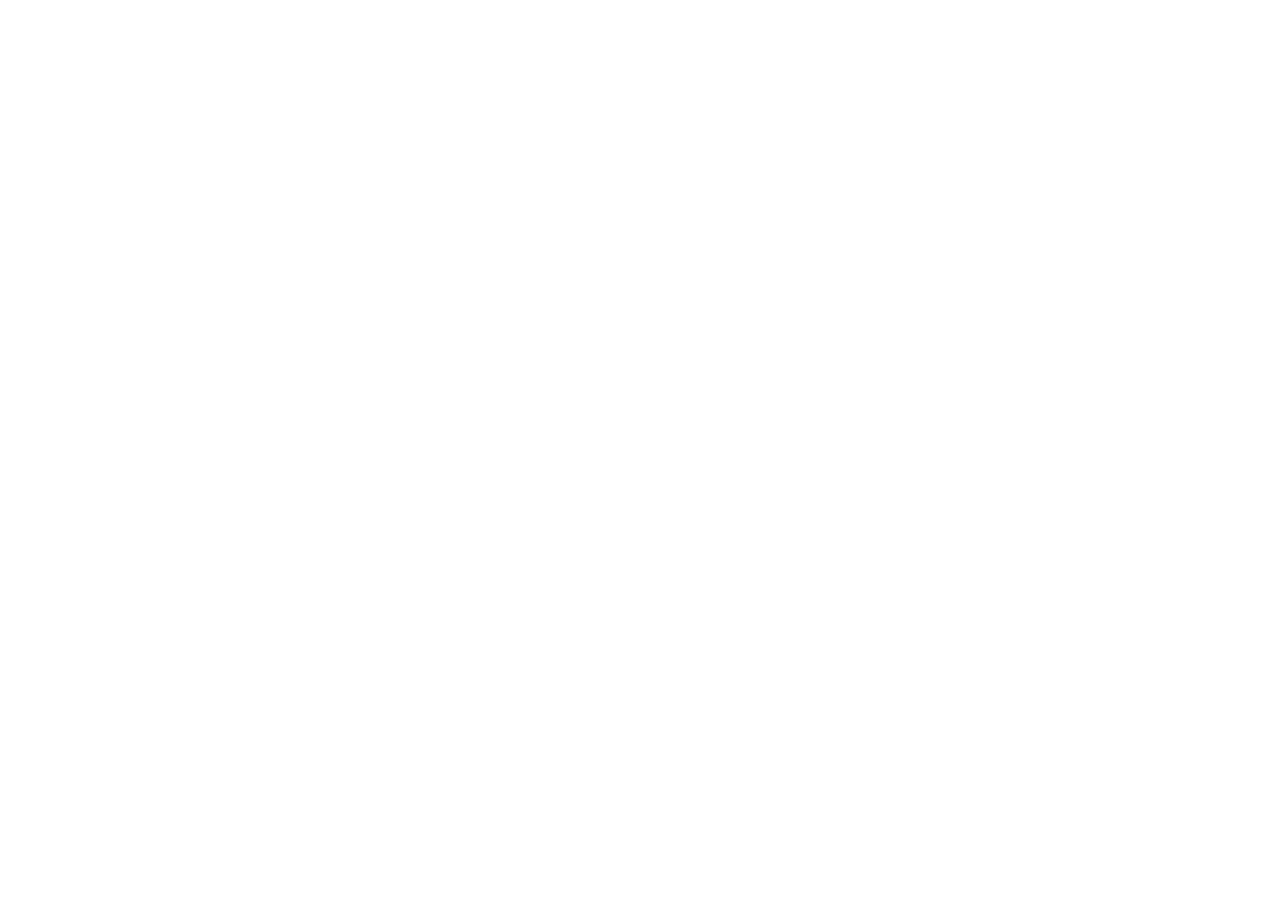
==== index.html @ 6f27b450 "Deploying to gh-pages from @ dullarjs/dullar.github.io@acfaf952854d7f41537b4d586d9039f421f87b49 🚀" ====
<!DOCTYPE html><html lang=""><head><meta charset="utf-8"><meta http-equiv="X-UA-Compatible" content="IE=edge"><meta name="viewport" content="width=device-width,initial-scale=1"><link rel="icon" href="/favicon.ico"><title>dullar.xyz</title><link href="/css/app.80ef5632.css" rel="preload" as="style"><link href="/js/app.79bf630b.js" rel="preload" as="script"><link href="/js/chunk-vendors.4de7f74a.js" rel="preload" as="script"><link href="/css/app.80ef5632.css" rel="stylesheet"></head><body><noscript><strong>We're sorry but dullar.xyz doesn't work properly without JavaScript enabled. Please enable it to continue.</strong></noscript><div id="app"></div><script src="/js/chunk-vendors.4de7f74a.js"></script><script src="/js/app.79bf630b.js"></script></body></html>
---- css/app.80ef5632.css ----
a[data-v-752c11b2]{color:#3e5d96;font-weight:700}.solgan h1[data-v-752c11b2],.solgan h2[data-v-752c11b2]{font-weight:400}h1 .dullar[data-v-752c11b2]{color:#3e5d96}.solgan .github[data-v-752c11b2]{border:1px solid #7f8c8d;background:#fff;text-decoration:none;padding:10px;display:inline-block;color:#7f8c8d;border-radius:5px;margin:auto 5px}.solgan .github img[data-v-752c11b2]{width:20px;vertical-align:top}ul[data-v-752c11b2]{list-style:none}ul li[data-v-752c11b2]{margin:10px}ul.teammembers li[data-v-752c11b2]{display:inline-block}ul.teammembers li img[data-v-752c11b2]{width:96px;height:auto}#app{font-family:Helvetica Neue,Helvetica,Arial,sans-serif;-webkit-font-smoothing:antialiased;-moz-osx-font-smoothing:grayscale;text-align:center;color:#2c3e50}.logo,body{padding:0;margin:0}.logo{width:20%}
---- css/app.80ef5632.css ----
a[data-v-752c11b2]{color:#3e5d96;font-weight:700}.solgan h1[data-v-752c11b2],.solgan h2[data-v-752c11b2]{font-weight:400}h1 .dullar[data-v-752c11b2]{color:#3e5d96}.solgan .github[data-v-752c11b2]{border:1px solid #7f8c8d;background:#fff;text-decoration:none;padding:10px;display:inline-block;color:#7f8c8d;border-radius:5px;margin:auto 5px}.solgan .github img[data-v-752c11b2]{width:20px;vertical-align:top}ul[data-v-752c11b2]{list-style:none}ul li[data-v-752c11b2]{margin:10px}ul.teammembers li[data-v-752c11b2]{display:inline-block}ul.teammembers li img[data-v-752c11b2]{width:96px;height:auto}#app{font-family:Helvetica Neue,Helvetica,Arial,sans-serif;-webkit-font-smoothing:antialiased;-moz-osx-font-smoothing:grayscale;text-align:center;color:#2c3e50}.logo,body{padding:0;margin:0}.logo{width:20%}
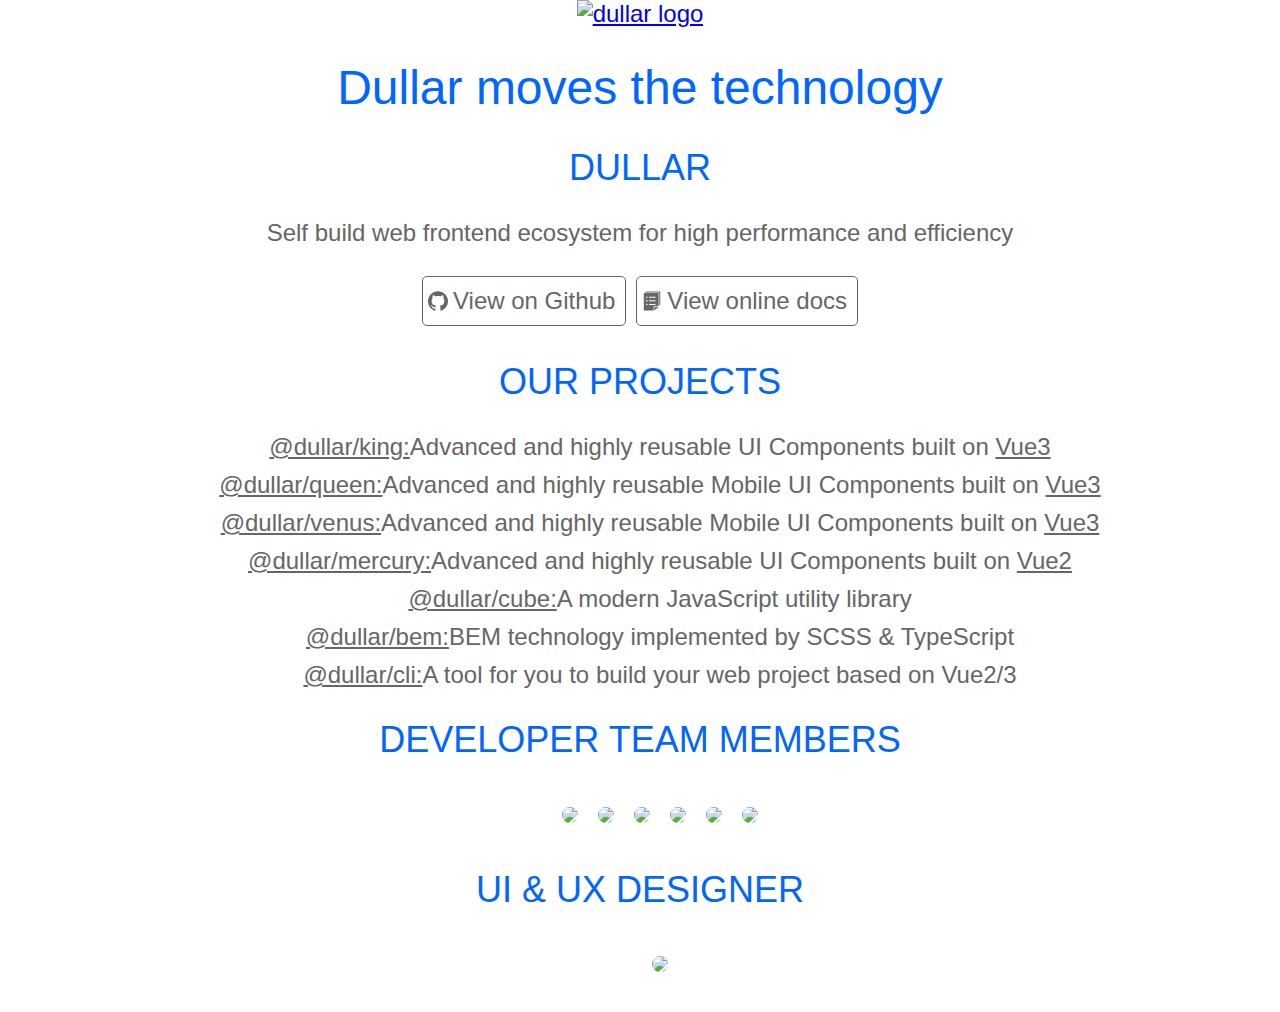
==== commit 146a7d38: "Deploying to gh-pages from @ dullarjs/dullar.github.io@65cad4e9b614f509b025d4fe9c1ac6110755546a 🚀" ====
--- a/index.html
+++ b/index.html
@@ -1 +1 @@
-<!DOCTYPE html><html lang=""><head><meta charset="utf-8"><meta http-equiv="X-UA-Compatible" content="IE=edge"><meta name="viewport" content="width=device-width,initial-scale=1"><link rel="icon" href="/favicon.ico"><title>dullar.xyz</title><link href="/css/app.80ef5632.css" rel="preload" as="style"><link href="/js/app.79bf630b.js" rel="preload" as="script"><link href="/js/chunk-vendors.4de7f74a.js" rel="preload" as="script"><link href="/css/app.80ef5632.css" rel="stylesheet"></head><body><noscript><strong>We're sorry but dullar.xyz doesn't work properly without JavaScript enabled. Please enable it to continue.</strong></noscript><div id="app"></div><script src="/js/chunk-vendors.4de7f74a.js"></script><script src="/js/app.79bf630b.js"></script></body></html>+<!DOCTYPE html><html lang=""><head><meta charset="utf-8"><meta http-equiv="X-UA-Compatible" content="IE=edge"><meta name="viewport" content="width=device-width,initial-scale=1"><link rel="icon" href="/favicon.ico"><title>dullar.xyz</title><link href="/css/app.d4587c3f.css" rel="preload" as="style"><link href="/js/app.97f84231.js" rel="preload" as="script"><link href="/js/chunk-vendors.4f85c73f.js" rel="preload" as="script"><link href="/css/app.d4587c3f.css" rel="stylesheet"></head><body><noscript><strong>We're sorry but dullar.xyz doesn't work properly without JavaScript enabled. Please enable it to continue.</strong></noscript><div id="app"></div><script src="/js/chunk-vendors.4f85c73f.js"></script><script src="/js/app.97f84231.js"></script></body></html>--- a/css/app.d4587c3f.css
+++ b/css/app.d4587c3f.css
@@ -0,0 +1 @@
+a[data-v-699a0ce6]{color:#666}.solgan h1[data-v-699a0ce6],.solgan h2[data-v-699a0ce6]{color:#0165ff;font-weight:200}.description[data-v-699a0ce6]{color:#666}.solgan .icon[data-v-699a0ce6]{border:1px solid #666;background:#fff;text-decoration:none;padding:10px;display:inline-block;color:#666;border-radius:5px;margin:5px;transition:all .3s ease}.solgan .icon.github[data-v-699a0ce6]{padding-left:30px;background:url(../img/github.a30ef053.svg) 5px no-repeat;background-size:20px}.solgan .icon.github[data-v-699a0ce6]:hover{background-color:#0165ff;color:#fff;border-color:#0165ff;background-image:url(../img/github-active.76202085.svg)}.solgan .icon.docs[data-v-699a0ce6]{padding-left:30px;background:url(../img/docs.b3689da5.svg) 5px no-repeat;background-size:20px}.solgan .icon.docs[data-v-699a0ce6]:hover{background-color:#0165ff;color:#fff;border-color:#0165ff;background-image:url(../img/docs-active.730d532a.svg)}.solgan .icon img[data-v-699a0ce6]{width:20px;vertical-align:middle;margin-top:-3px}ul[data-v-699a0ce6]{list-style:none}ul li[data-v-699a0ce6]{margin:10px}ul li span[data-v-699a0ce6]{color:#666}ul.teammembers li[data-v-699a0ce6]{display:inline-block}ul.teammembers li img[data-v-699a0ce6]{width:60px;height:auto;border-radius:50%}#app{font-family:Helvetica Neue,Helvetica,Arial,sans-serif;-webkit-font-smoothing:antialiased;-moz-osx-font-smoothing:grayscale;text-align:center;color:#2c3e50;font-size:24px;font-weight:300}.logo,body{padding:0;margin:0}.logo{width:30%}@media screen and (min-width:320px) and (max-width:750px){.logo{width:90%}}--- a/css/app.d4587c3f.css
+++ b/css/app.d4587c3f.css
@@ -0,0 +1 @@
+a[data-v-699a0ce6]{color:#666}.solgan h1[data-v-699a0ce6],.solgan h2[data-v-699a0ce6]{color:#0165ff;font-weight:200}.description[data-v-699a0ce6]{color:#666}.solgan .icon[data-v-699a0ce6]{border:1px solid #666;background:#fff;text-decoration:none;padding:10px;display:inline-block;color:#666;border-radius:5px;margin:5px;transition:all .3s ease}.solgan .icon.github[data-v-699a0ce6]{padding-left:30px;background:url(../img/github.a30ef053.svg) 5px no-repeat;background-size:20px}.solgan .icon.github[data-v-699a0ce6]:hover{background-color:#0165ff;color:#fff;border-color:#0165ff;background-image:url(../img/github-active.76202085.svg)}.solgan .icon.docs[data-v-699a0ce6]{padding-left:30px;background:url(../img/docs.b3689da5.svg) 5px no-repeat;background-size:20px}.solgan .icon.docs[data-v-699a0ce6]:hover{background-color:#0165ff;color:#fff;border-color:#0165ff;background-image:url(../img/docs-active.730d532a.svg)}.solgan .icon img[data-v-699a0ce6]{width:20px;vertical-align:middle;margin-top:-3px}ul[data-v-699a0ce6]{list-style:none}ul li[data-v-699a0ce6]{margin:10px}ul li span[data-v-699a0ce6]{color:#666}ul.teammembers li[data-v-699a0ce6]{display:inline-block}ul.teammembers li img[data-v-699a0ce6]{width:60px;height:auto;border-radius:50%}#app{font-family:Helvetica Neue,Helvetica,Arial,sans-serif;-webkit-font-smoothing:antialiased;-moz-osx-font-smoothing:grayscale;text-align:center;color:#2c3e50;font-size:24px;font-weight:300}.logo,body{padding:0;margin:0}.logo{width:30%}@media screen and (min-width:320px) and (max-width:750px){.logo{width:90%}}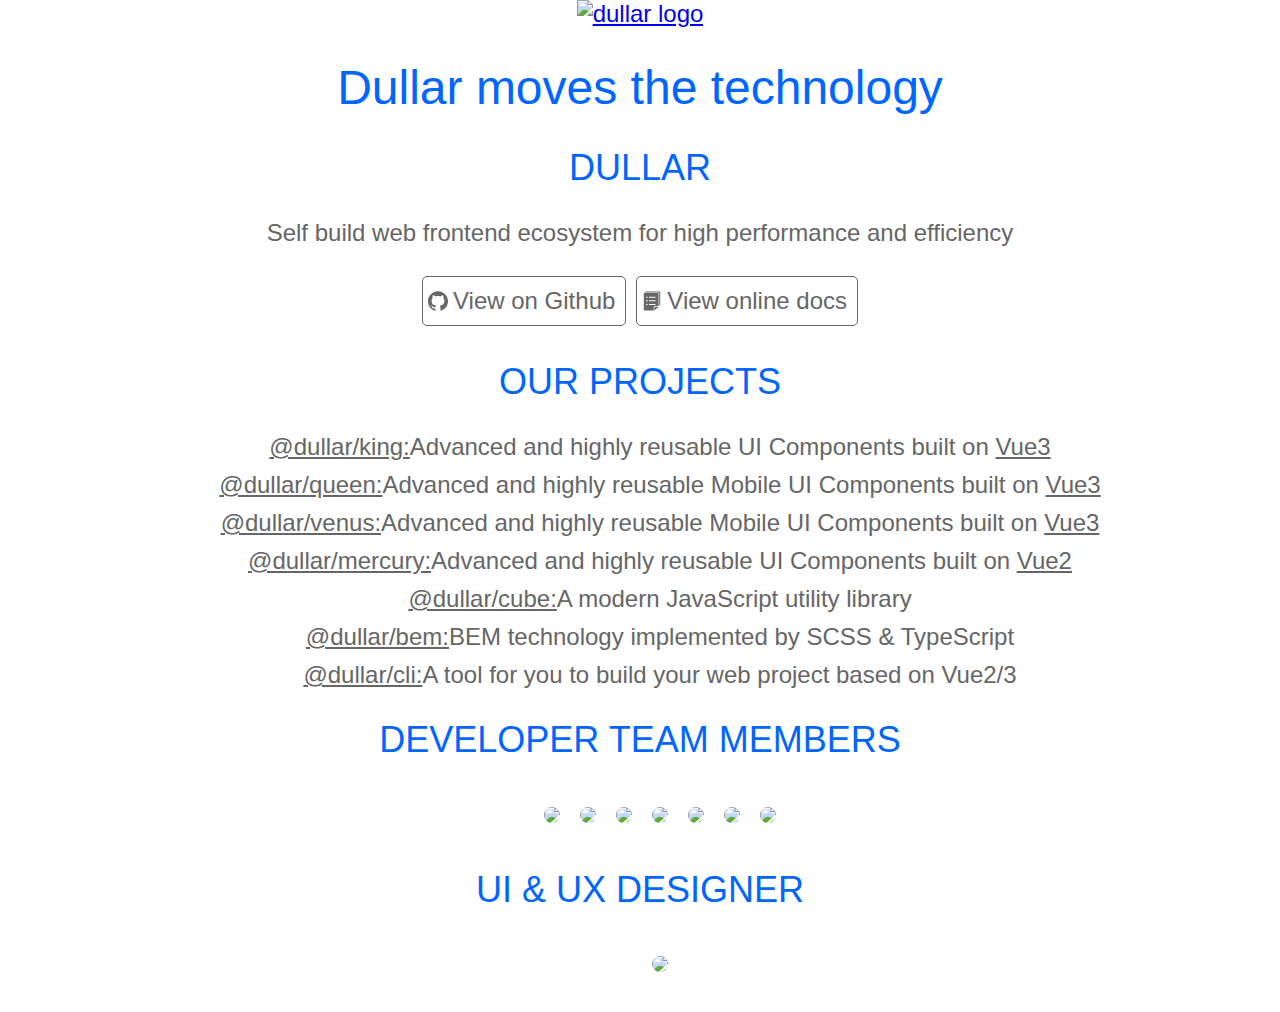
==== commit 9b7fe069: "Deploying to gh-pages from @ dullarjs/dullar.github.io@54cfd75fa8608439488de72c338345ac6cf9fab2 🚀" ====
--- a/index.html
+++ b/index.html
@@ -1 +1 @@
-<!DOCTYPE html><html lang=""><head><meta charset="utf-8"><meta http-equiv="X-UA-Compatible" content="IE=edge"><meta name="viewport" content="width=device-width,initial-scale=1"><link rel="icon" href="/favicon.ico"><title>dullar.xyz</title><link href="/css/app.d4587c3f.css" rel="preload" as="style"><link href="/js/app.97f84231.js" rel="preload" as="script"><link href="/js/chunk-vendors.4f85c73f.js" rel="preload" as="script"><link href="/css/app.d4587c3f.css" rel="stylesheet"></head><body><noscript><strong>We're sorry but dullar.xyz doesn't work properly without JavaScript enabled. Please enable it to continue.</strong></noscript><div id="app"></div><script src="/js/chunk-vendors.4f85c73f.js"></script><script src="/js/app.97f84231.js"></script></body></html>+<!DOCTYPE html><html lang=""><head><meta charset="utf-8"><meta http-equiv="X-UA-Compatible" content="IE=edge"><meta name="viewport" content="width=device-width,initial-scale=1"><link rel="icon" href="/favicon.ico"><title>dullar.xyz</title><link href="/css/app.5d540018.css" rel="preload" as="style"><link href="/js/app.68bfcf51.js" rel="preload" as="script"><link href="/js/chunk-vendors.4f85c73f.js" rel="preload" as="script"><link href="/css/app.5d540018.css" rel="stylesheet"></head><body><noscript><strong>We're sorry but dullar.xyz doesn't work properly without JavaScript enabled. Please enable it to continue.</strong></noscript><div id="app"></div><script src="/js/chunk-vendors.4f85c73f.js"></script><script src="/js/app.68bfcf51.js"></script></body></html>--- a/css/app.5d540018.css
+++ b/css/app.5d540018.css
@@ -0,0 +1 @@
+a[data-v-699a0ce6]{color:#666}.solgan h1[data-v-699a0ce6],.solgan h2[data-v-699a0ce6]{color:#0165ff;font-weight:200}.description[data-v-699a0ce6]{color:#666}.solgan .icon[data-v-699a0ce6]{border:1px solid #666;background:#fff;text-decoration:none;padding:10px;display:inline-block;color:#666;border-radius:5px;margin:5px;transition:all .3s ease}.solgan .icon.github[data-v-699a0ce6]{padding-left:30px;background:url(../img/github.a30ef053.svg) 5px no-repeat;background-size:20px}.solgan .icon.github[data-v-699a0ce6]:hover{background-color:#0165ff;color:#fff;border-color:#0165ff;background-image:url(../img/github-active.76202085.svg)}.solgan .icon.docs[data-v-699a0ce6]{padding-left:30px;background:url(../img/docs.b3689da5.svg) 5px no-repeat;background-size:20px}.solgan .icon.docs[data-v-699a0ce6]:hover{background-color:#0165ff;color:#fff;border-color:#0165ff;background-image:url(../img/docs-active.730d532a.svg)}.solgan .icon img[data-v-699a0ce6]{width:20px;vertical-align:middle;margin-top:-3px}ul[data-v-699a0ce6]{list-style:none}ul li[data-v-699a0ce6]{margin:10px}ul li span[data-v-699a0ce6]{color:#666}ul.teammembers li[data-v-699a0ce6]{display:inline-block}ul.teammembers li img[data-v-699a0ce6]{width:60px;height:auto;border-radius:50%}#app{font-family:Helvetica Neue,Helvetica,Arial,sans-serif;-webkit-font-smoothing:antialiased;-moz-osx-font-smoothing:grayscale;text-align:center;color:#2c3e50;font-size:24px;font-weight:300}body{padding:0;margin:0}.hide{display:none}.logo{margin:0;padding:0;width:30%}@media screen and (min-width:320px) and (max-width:750px){.logo{width:90%}}--- a/css/app.5d540018.css
+++ b/css/app.5d540018.css
@@ -0,0 +1 @@
+a[data-v-699a0ce6]{color:#666}.solgan h1[data-v-699a0ce6],.solgan h2[data-v-699a0ce6]{color:#0165ff;font-weight:200}.description[data-v-699a0ce6]{color:#666}.solgan .icon[data-v-699a0ce6]{border:1px solid #666;background:#fff;text-decoration:none;padding:10px;display:inline-block;color:#666;border-radius:5px;margin:5px;transition:all .3s ease}.solgan .icon.github[data-v-699a0ce6]{padding-left:30px;background:url(../img/github.a30ef053.svg) 5px no-repeat;background-size:20px}.solgan .icon.github[data-v-699a0ce6]:hover{background-color:#0165ff;color:#fff;border-color:#0165ff;background-image:url(../img/github-active.76202085.svg)}.solgan .icon.docs[data-v-699a0ce6]{padding-left:30px;background:url(../img/docs.b3689da5.svg) 5px no-repeat;background-size:20px}.solgan .icon.docs[data-v-699a0ce6]:hover{background-color:#0165ff;color:#fff;border-color:#0165ff;background-image:url(../img/docs-active.730d532a.svg)}.solgan .icon img[data-v-699a0ce6]{width:20px;vertical-align:middle;margin-top:-3px}ul[data-v-699a0ce6]{list-style:none}ul li[data-v-699a0ce6]{margin:10px}ul li span[data-v-699a0ce6]{color:#666}ul.teammembers li[data-v-699a0ce6]{display:inline-block}ul.teammembers li img[data-v-699a0ce6]{width:60px;height:auto;border-radius:50%}#app{font-family:Helvetica Neue,Helvetica,Arial,sans-serif;-webkit-font-smoothing:antialiased;-moz-osx-font-smoothing:grayscale;text-align:center;color:#2c3e50;font-size:24px;font-weight:300}body{padding:0;margin:0}.hide{display:none}.logo{margin:0;padding:0;width:30%}@media screen and (min-width:320px) and (max-width:750px){.logo{width:90%}}